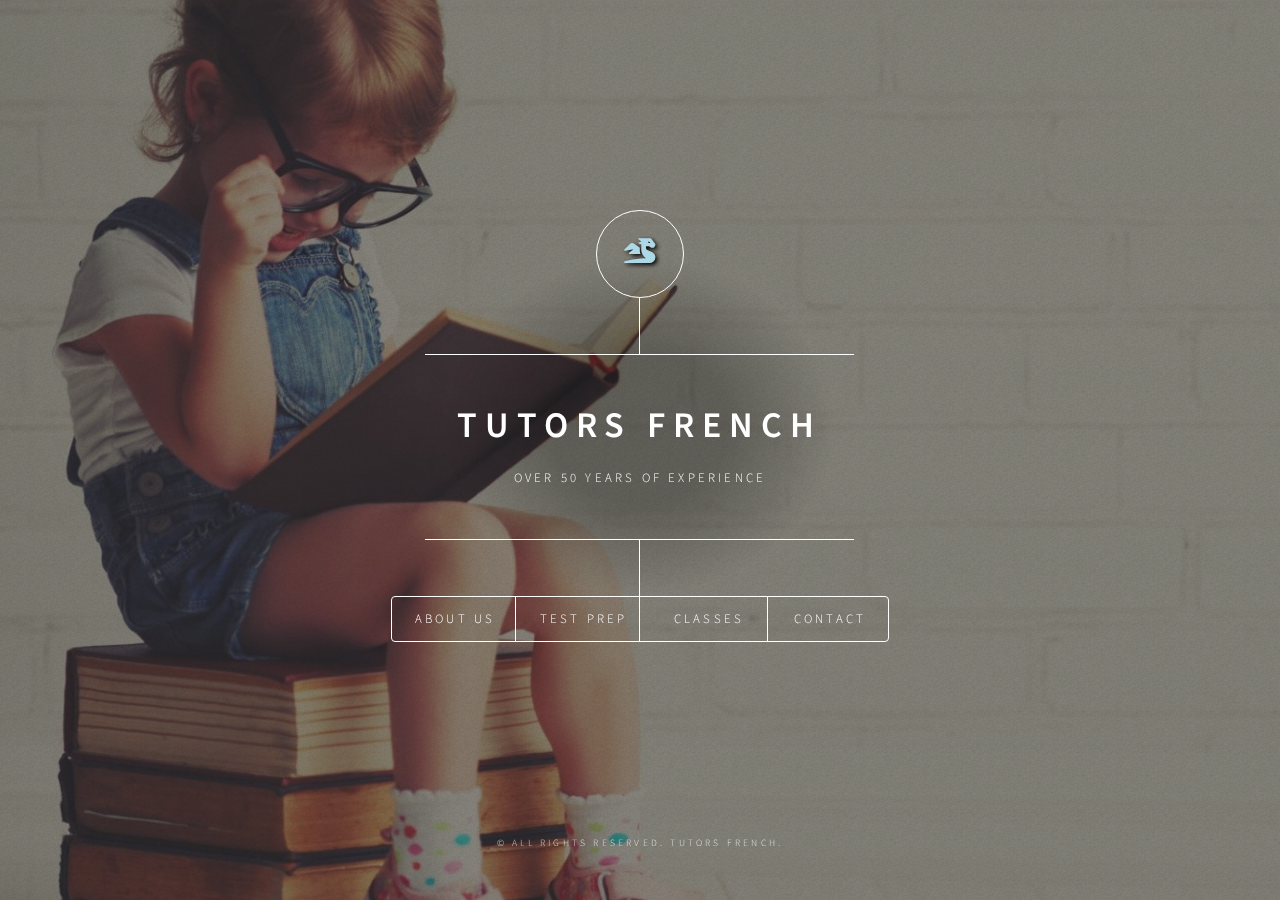
==== index.html @ 45d414e1 "Update index.html" ====
<!DOCTYPE HTML>

<html>
	<head>
		<title>Tutors French International</title>
		<meta charset="utf-8" />
		<meta name="viewport" content="width=device-width, initial-scale=1, user-scalable=no" />
		<link rel="stylesheet" href="assets/css/main.css" />
		<noscript><link rel="stylesheet" href="assets/css/noscript.css" /></noscript>
	</head>
	<body class="is-preload">

		<!-- Wrapper -->
			<div id="wrapper">

				<!-- Header -->
					<header id="header">
						<div class="logo">
						<i class="fas fa-dragon" style="font-size:25px;color:lightblue;text-shadow:2px 2px 4px #000000;"></i>
							
						</div>
						<div class="content">
							<div class="inner">
								<h1>Tutors French</h1>
								<p>Over 50 Years Of Experience</p>
							</div>
						</div>
						<nav>
							<ul>
								
								<li><a href="#about">About Us</a></li>
								<li><a href="#intro">Test Prep</a></li>
								<li><a href="#work">Classes</a></li>
							        <li><a href="#contact">Contact</a></li>
								<!--<li><a href="#elements">Elements</a></li>-->
							</ul>
						</nav>
					</header>

				<!-- Main -->
					<div id="main">

						
						
						<!-- About -->
							<article id="about">
								<h2 class="major">About Us</h2>
								<span class="image main"><img src="images/pic01.jpg" alt="" /></span>
								<p>Tutors French truly cares about the well-being and success of every student who uses our tutoring services. 
								Starting with the basics and working our way up, we will get our learners where they need to be — on the path to academic success.
								We’re proud of the success stories we’ve had so far, and we can’t wait to help your student find their. 
								We will develop habits together that will lead to long term success,such as learning how to study effectively.</p>
							
						</article>
						
						<!-- Intro -->
							<article id="intro">
								<h2 class="major">Test Prep</h2>
								</span><span class="image main"><img src="images/pic02.jpg" alt="" /></span>
								<p>Our innovative approach to test prep focuses on strengthening executive functioning skills in the context of the student's coursework. 
								Secondly, we have a superior staff; they are a mix of full time personnel (that already hold one or more college degrees), graduate students, 
								and undergraduates hand picked from select honors programs. Our track records show that our methods work!</p>
								<p>We offer individualized test preperation tutoring services which follows a traditional model of one-on-one, direct subject instruction which scaffolds and complements daily classroom instruction.</p>
							</article>

						<!-- Work -->
							<article id="work">
								<h2 class="major">Classes</h2>
								<span class="image main"><img src="images/pic03.jpg" alt="" />
								<p>Tutors French offers high-quality tutoring programs, workshops, and summer camps tailored to the individual needs, interests, and learning styles of our learners.</p>
							        <p>Every session will be different, but all sessions will consist of individualized or small group (2-3 students) attention on student needs and will build on previous lessons and skills.
								Private tutoring is available at our center, though we also try to accommodate appointments in-home, at a local library or at the child's school. </p>
								</article>

						

						<!-- Contact -->
							<article id="contact">
								<h2 class="major">Contact</h2>
								
								<p1>Number:(358) 556-3434</p1>
								<h3>Address: 340 Midpark Way SE, Calgary, AB T2X 1P1</h3>
								
								
								
								
								<form action="https://formsubmit.co/7f82090f8197889f5336eb5b73cd04aa" method="POST">
									
									<input type="hidden" name="_captcha" value="false">

                                                                        <input type="hidden" name="_next" value="https://pat93bateman.github.io/pat93bateman.github.io/index.html" >

									<div class="fields">
										<div class="field half">
											<label for="name">Name</label>
											<input type="text" name="name" id="name" />
										</div>
										<div class="field half">
											<label for="email">Email</label>
											<input type="text" name="email" id="email" />
										</div>
										<div class="field">
											<label for="message">Message</label>
											<textarea name="message" id="message" rows="4"></textarea>
										</div>
									</div>
									<ul class="actions">
										<li><input type="submit" value="Send Message" class="primary" /></li>
										<li><input type="reset" value="Reset" /></li>
										
										</form>
									
							</article>

						<!-- Elements -->
							<article id="elements">
								<h2 class="major">Elements</h2>

								<section>
									<h3 class="major">Text</h3>
									<p>This is <b>bold</b> and this is <strong>strong</strong>. This is <i>italic</i> and this is <em>emphasized</em>.
									This is <sup>superscript</sup> text and this is <sub>subscript</sub> text.
									This is <u>underlined</u> and this is code: <code>for (;;) { ... }</code>. Finally, <a href="#">this is a link</a>.</p>
									<hr />
									<h2>Heading Level 2</h2>
									<h3>Heading Level 3</h3>
									<h4>Heading Level 4</h4>
									<h5>Heading Level 5</h5>
									<h6>Heading Level 6</h6>
									<hr />
									<h4>Blockquote</h4>
									<blockquote>Fringilla nisl. Donec accumsan interdum nisi, quis tincidunt felis sagittis eget tempus euismod. Vestibulum ante ipsum primis in faucibus vestibulum. Blandit adipiscing eu felis iaculis volutpat ac adipiscing accumsan faucibus. Vestibulum ante ipsum primis in faucibus lorem ipsum dolor sit amet nullam adipiscing eu felis.</blockquote>
									<h4>Preformatted</h4>
									<pre><code>i = 0;

while (!deck.isInOrder()) {
    print 'Iteration ' + i;
    deck.shuffle();
    i++;
}

print 'It took ' + i + ' iterations to sort the deck.';</code></pre>
								</section>

								<section>
									<h3 class="major">Lists</h3>

									<h4>Unordered</h4>
									<ul>
										<li>Dolor pulvinar etiam.</li>
										<li>Sagittis adipiscing.</li>
										<li>Felis enim feugiat.</li>
									</ul>

									<h4>Alternate</h4>
									<ul class="alt">
										<li>Dolor pulvinar etiam.</li>
										<li>Sagittis adipiscing.</li>
										<li>Felis enim feugiat.</li>
									</ul>

									<h4>Ordered</h4>
									<ol>
										<li>Dolor pulvinar etiam.</li>
										<li>Etiam vel felis viverra.</li>
										<li>Felis enim feugiat.</li>
										<li>Dolor pulvinar etiam.</li>
										<li>Etiam vel felis lorem.</li>
										<li>Felis enim et feugiat.</li>
									</ol>
									<h4>Icons</h4>
									<ul class="icons">
										<li><a href="#" class="icon brands fa-twitter"><span class="label">Twitter</span></a></li>
										<li><a href="#" class="icon brands fa-facebook-f"><span class="label">Facebook</span></a></li>
										<li><a href="#" class="icon brands fa-instagram"><span class="label">Instagram</span></a></li>
										<li><a href="#" class="icon brands fa-github"><span class="label">Github</span></a></li>
									</ul>

									<h4>Actions</h4>
									<ul class="actions">
										<li><a href="#" class="button primary">Default</a></li>
										<li><a href="#" class="button">Default</a></li>
									</ul>
									<ul class="actions stacked">
										<li><a href="#" class="button primary">Default</a></li>
										<li><a href="#" class="button">Default</a></li>
									</ul>
								</section>

								<section>
									<h3 class="major">Table</h3>
									<h4>Default</h4>
									<div class="table-wrapper">
										<table>
											<thead>
												<tr>
													<th>Name</th>
													<th>Description</th>
													<th>Price</th>
												</tr>
											</thead>
											<tbody>
												<tr>
													<td>Item One</td>
													<td>Ante turpis integer aliquet porttitor.</td>
													<td>29.99</td>
												</tr>
												<tr>
													<td>Item Two</td>
													<td>Vis ac commodo adipiscing arcu aliquet.</td>
													<td>19.99</td>
												</tr>
												<tr>
													<td>Item Three</td>
													<td> Morbi faucibus arcu accumsan lorem.</td>
													<td>29.99</td>
												</tr>
												<tr>
													<td>Item Four</td>
													<td>Vitae integer tempus condimentum.</td>
													<td>19.99</td>
												</tr>
												<tr>
													<td>Item Five</td>
													<td>Ante turpis integer aliquet porttitor.</td>
													<td>29.99</td>
												</tr>
											</tbody>
											<tfoot>
												<tr>
													<td colspan="2"></td>
													<td>100.00</td>
												</tr>
											</tfoot>
										</table>
									</div>

									<h4>Alternate</h4>
									<div class="table-wrapper">
										<table class="alt">
											<thead>
												<tr>
													<th>Name</th>
													<th>Description</th>
													<th>Price</th>
												</tr>
											</thead>
											<tbody>
												<tr>
													<td>Item One</td>
													<td>Ante turpis integer aliquet porttitor.</td>
													<td>29.99</td>
												</tr>
												<tr>
													<td>Item Two</td>
													<td>Vis ac commodo adipiscing arcu aliquet.</td>
													<td>19.99</td>
												</tr>
												<tr>
													<td>Item Three</td>
													<td> Morbi faucibus arcu accumsan lorem.</td>
													<td>29.99</td>
												</tr>
												<tr>
													<td>Item Four</td>
													<td>Vitae integer tempus condimentum.</td>
													<td>19.99</td>
												</tr>
												<tr>
													<td>Item Five</td>
													<td>Ante turpis integer aliquet porttitor.</td>
													<td>29.99</td>
												</tr>
											</tbody>
											<tfoot>
												<tr>
													<td colspan="2"></td>
													<td>100.00</td>
												</tr>
											</tfoot>
										</table>
									</div>
								</section>

								<section>
									<h3 class="major">Buttons</h3>
									<ul class="actions">
										<li><a href="#" class="button primary">Primary</a></li>
										<li><a href="#" class="button">Default</a></li>
									</ul>
									<ul class="actions">
										<li><a href="#" class="button">Default</a></li>
										<li><a href="#" class="button small">Small</a></li>
									</ul>
									<ul class="actions">
										<li><a href="#" class="button primary icon solid fa-download">Icon</a></li>
										<li><a href="#" class="button icon solid fa-download">Icon</a></li>
									</ul>
									<ul class="actions">
										<li><span class="button primary disabled">Disabled</span></li>
										<li><span class="button disabled">Disabled</span></li>
									</ul>
								</section>

								<section>
									<h3 class="major">Form</h3>
									<form method="post" action="#">
										<div class="fields">
											<div class="field half">
												<label for="demo-name">Name</label>
												<input type="text" name="demo-name" id="demo-name" value="" placeholder="Jane Doe" />
											</div>
											<div class="field half">
												<label for="demo-email">Email</label>
												<input type="email" name="demo-email" id="demo-email" value="" placeholder="jane@untitled.tld" />
											</div>
											<div class="field">
												<label for="demo-category">Category</label>
												<select name="demo-category" id="demo-category">
													<option value="">-</option>
													<option value="1">Manufacturing</option>
													<option value="1">Shipping</option>
													<option value="1">Administration</option>
													<option value="1">Human Resources</option>
												</select>
											</div>
											<div class="field half">
												<input type="radio" id="demo-priority-low" name="demo-priority" checked>
												<label for="demo-priority-low">Low</label>
											</div>
											<div class="field half">
												<input type="radio" id="demo-priority-high" name="demo-priority">
												<label for="demo-priority-high">High</label>
											</div>
											<div class="field half">
												<input type="checkbox" id="demo-copy" name="demo-copy">
												<label for="demo-copy">Email me a copy</label>
											</div>
											<div class="field half">
												<input type="checkbox" id="demo-human" name="demo-human" checked>
												<label for="demo-human">Not a robot</label>
											</div>
											<div class="field">
												<label for="demo-message">Message</label>
												<textarea name="demo-message" id="demo-message" placeholder="Enter your message" rows="6"></textarea>
											</div>
										</div>
										<ul class="actions">
											<li><input type="submit" value="Send Message" class="primary" /></li>
											<li><input type="reset" value="Reset" /></li>
										</ul>
									</form>
								</section>

							</article>

					</div>

				<!-- Footer -->
					<footer id="footer">
						<p class="copyright">&copy; All rights reserved. Tutors French.</p>
					</footer>

			</div>

		<!-- BG -->
			<div id="bg"></div>

		<!-- Scripts -->
			<script src="assets/js/jquery.min.js"></script>
			<script src="assets/js/browser.min.js"></script>
			<script src="assets/js/breakpoints.min.js"></script>
			<script src="assets/js/util.js"></script>
			<script src="assets/js/main.js"></script>

	</body>
</html>
---- assets/css/main.css ----
@import url(fontawesome-all.min.css);
@import url("https://fonts.googleapis.com/css?family=Source+Sans+Pro:300italic,600italic,300,600");

/*
	Dimension by HTML5 UP
	html5up.net | @ajlkn
	Free for personal and commercial use under the CCA 3.0 license (html5up.net/license)
*/

html, body, div, span, applet, object,
iframe, h1, h2, h3, h4, h5, h6, p, blockquote,
pre, a, abbr, acronym, address, big, cite,
code, del, dfn, em, img, ins, kbd, q, s, samp,
small, strike, strong, sub, sup, tt, var, b,
u, i, center, dl, dt, dd, ol, ul, li, fieldset,
form, label, legend, table, caption, tbody,
tfoot, thead, tr, th, td, article, aside,
canvas, details, embed, figure, figcaption,
footer, header, hgroup, menu, nav, output, ruby,
section, summary, time, mark, audio, video {
	margin: 0;
	padding: 0;
	border: 0;
	font-size: 100%;
	font: inherit;
	vertical-align: baseline;}

article, aside, details, figcaption, figure,
footer, header, hgroup, menu, nav, section {
	display: block;}

body {
	line-height: 1;
}

ol, ul {
	list-style: none;
}

blockquote, q {
	quotes: none;
}

	blockquote:before, blockquote:after, q:before, q:after {
		content: '';
		content: none;
	}

table {
	border-collapse: collapse;
	border-spacing: 0;
}

body {
	-webkit-text-size-adjust: none;
}

mark {
	background-color: transparent;
	color: inherit;
}

input::-moz-focus-inner {
	border: 0;
	padding: 0;
}

input, select, textarea {
	-moz-appearance: none;
	-webkit-appearance: none;
	-ms-appearance: none;
	appearance: none;
}

/* Basic */

	@-ms-viewport {
		width: device-width;
	}

	@media screen and (max-width: 480px) {

		html, body {
			min-width: 320px;
		}

	}

	html {
		box-sizing: border-box;
	}

	*, *:before, *:after {
		box-sizing: inherit;
	}

	body {
		background: #1b1f22;
	}

		body.is-preload *, body.is-preload *:before, body.is-preload *:after {
			-moz-animation: none !important;
			-webkit-animation: none !important;
			-ms-animation: none !important;
			animation: none !important;
			-moz-transition: none !important;
			-webkit-transition: none !important;
			-ms-transition: none !important;
			transition: none !important;
		}

/* Type */

	html {
		font-size: 16pt;
	}

		@media screen and (max-width: 1680px) {

			html {
				font-size: 12pt;
			}

		}

		@media screen and (max-width: 736px) {

			html {
				font-size: 11pt;
			}

		}

		@media screen and (max-width: 360px) {

			html {
				font-size: 10pt;
			}

		}

	body, input, select, textarea {
		color: #ffffff;
		font-family: "Source Sans Pro", sans-serif;
		font-weight: 300;
		font-size: 1rem;
		line-height: 1.65;
	}

	a {
		-moz-transition: color 0.2s ease-in-out, background-color 0.2s ease-in-out, border-bottom-color 0.2s ease-in-out;
		-webkit-transition: color 0.2s ease-in-out, background-color 0.2s ease-in-out, border-bottom-color 0.2s ease-in-out;
		-ms-transition: color 0.2s ease-in-out, background-color 0.2s ease-in-out, border-bottom-color 0.2s ease-in-out;
		transition: color 0.2s ease-in-out, background-color 0.2s ease-in-out, border-bottom-color 0.2s ease-in-out;
		border-bottom: dotted 1px rgba(255, 255, 255, 0.5);
		text-decoration: none;
		color: inherit;
	}

		a:hover {
			border-bottom-color: transparent;
		}

	strong, b {
		color: #ffffff;
		font-weight: 600;
	}

	em, i {
		font-style: italic;
	}

	p {
		margin: 0 0 2rem 0;
	}

	h1, h2, h3, h4, h5, h6 {
		color: #ffffff;
		font-weight: 600;
		line-height: 1.5;
		margin: 0 0 1rem 0;
		text-transform: uppercase;
		letter-spacing: 0.2rem;
	}

		h1 a, h2 a, h3 a, h4 a, h5 a, h6 a {
			color: inherit;
			text-decoration: none;
		}

		h1.major, h2.major, h3.major, h4.major, h5.major, h6.major {
			border-bottom: solid 1px #ffffff;
			width: -moz-max-content;
			width: -webkit-max-content;
			width: -ms-max-content;
			width: max-content;
			padding-bottom: 0.5rem;
			margin: 0 0 2rem 0;
		}

	h1 {
		font-size: 2.25rem;
		line-height: 1.3;
		letter-spacing: 0.5rem;
	}

	h2 {
		font-size: 1.5rem;
		line-height: 1.4;
		letter-spacing: 0.5rem;
	}

	h3 {
		font-size: 1rem;
	}

	h4 {
		font-size: 0.8rem;
	}

	h5 {
		font-size: 0.7rem;
	}

	h6 {
		font-size: 0.6rem;
	}

	@media screen and (max-width: 736px) {

		h1 {
			font-size: 1.75rem;
			line-height: 1.4;
		}

		h2 {
			font-size: 1.25em;
			line-height: 1.5;
		}

	}

	sub {
		font-size: 0.8rem;
		position: relative;
		top: 0.5rem;
	}

	sup {
		font-size: 0.8rem;
		position: relative;
		top: -0.5rem;
	}

	blockquote {
		border-left: solid 4px #ffffff;
		font-style: italic;
		margin: 0 0 2rem 0;
		padding: 0.5rem 0 0.5rem 2rem;
	}

	code {
		background: rgba(255, 255, 255, 0.075);
		border-radius: 4px;
		font-family: "Courier New", monospace;
		font-size: 0.9rem;
		margin: 0 0.25rem;
		padding: 0.25rem 0.65rem;
	}

	pre {
		-webkit-overflow-scrolling: touch;
		font-family: "Courier New", monospace;
		font-size: 0.9rem;
		margin: 0 0 2rem 0;
	}

		pre code {
			display: block;
			line-height: 1.75;
			padding: 1rem 1.5rem;
			overflow-x: auto;
		}

	hr {
		border: 0;
		border-bottom: solid 1px #ffffff;
		margin: 2.75rem 0;
	}

	.align-left {
		text-align: left;
	}

	.align-center {
		text-align: center;
	}

	.align-right {
		text-align: right;
	}

/* Form */

	form {
		margin: 0 0 2rem 0;
	}

		form > :last-child {
			margin-bottom: 0;
		}

		form > .fields {
			display: -moz-flex;
			display: -webkit-flex;
			display: -ms-flex;
			display: flex;
			-moz-flex-wrap: wrap;
			-webkit-flex-wrap: wrap;
			-ms-flex-wrap: wrap;
			flex-wrap: wrap;
			width: calc(100% + 3rem);
			margin: -1.5rem 0 2rem -1.5rem;
		}

			form > .fields > .field {
				-moz-flex-grow: 0;
				-webkit-flex-grow: 0;
				-ms-flex-grow: 0;
				flex-grow: 0;
				-moz-flex-shrink: 0;
				-webkit-flex-shrink: 0;
				-ms-flex-shrink: 0;
				flex-shrink: 0;
				padding: 1.5rem 0 0 1.5rem;
				width: calc(100% - 1.5rem);
			}

				form > .fields > .field.half {
					width: calc(50% - 0.75rem);
				}

				form > .fields > .field.third {
					width: calc(100%/3 - 0.5rem);
				}

				form > .fields > .field.quarter {
					width: calc(25% - 0.375rem);
				}

		@media screen and (max-width: 480px) {

			form > .fields {
				width: calc(100% + 3rem);
				margin: -1.5rem 0 2rem -1.5rem;
			}

				form > .fields > .field {
					padding: 1.5rem 0 0 1.5rem;
					width: calc(100% - 1.5rem);
				}

					form > .fields > .field.half {
						width: calc(100% - 1.5rem);
					}

					form > .fields > .field.third {
						width: calc(100% - 1.5rem);
					}

					form > .fields > .field.quarter {
						width: calc(100% - 1.5rem);
					}

		}

	label {
		color: #ffffff;
		display: block;
		font-size: 0.8rem;
		font-weight: 300;
		letter-spacing: 0.2rem;
		line-height: 1.5;
		margin: 0 0 1rem 0;
		text-transform: uppercase;
	}

	input[type="text"],
	input[type="password"],
	input[type="email"],
	input[type="tel"],
	select,
	textarea {
		-moz-appearance: none;
		-webkit-appearance: none;
		-ms-appearance: none;
		appearance: none;
		-moz-transition: border-color 0.2s ease-in-out, box-shadow 0.2s ease-in-out, background-color 0.2s ease-in-out;
		-webkit-transition: border-color 0.2s ease-in-out, box-shadow 0.2s ease-in-out, background-color 0.2s ease-in-out;
		-ms-transition: border-color 0.2s ease-in-out, box-shadow 0.2s ease-in-out, background-color 0.2s ease-in-out;
		transition: border-color 0.2s ease-in-out, box-shadow 0.2s ease-in-out, background-color 0.2s ease-in-out;
		background-color: transparent;
		border-radius: 4px;
		border: solid 1px #ffffff;
		color: inherit;
		display: block;
		outline: 0;
		padding: 0 1rem;
		text-decoration: none;
		width: 100%;
	}

		input[type="text"]:invalid,
		input[type="password"]:invalid,
		input[type="email"]:invalid,
		input[type="tel"]:invalid,
		select:invalid,
		textarea:invalid {
			box-shadow: none;
		}

		input[type="text"]:focus,
		input[type="password"]:focus,
		input[type="email"]:focus,
		input[type="tel"]:focus,
		select:focus,
		textarea:focus {
			background: rgba(255, 255, 255, 0.075);
			border-color: #ffffff;
			box-shadow: 0 0 0 1px #ffffff;
		}

	select {
		background-image: url("data:image/svg+xml;charset=utf8,%3Csvg xmlns='http://www.w3.org/2000/svg' width='40' height='40' preserveAspectRatio='none' viewBox='0 0 40 40'%3E%3Cpath d='M9.4,12.3l10.4,10.4l10.4-10.4c0.2-0.2,0.5-0.4,0.9-0.4c0.3,0,0.6,0.1,0.9,0.4l3.3,3.3c0.2,0.2,0.4,0.5,0.4,0.9 c0,0.4-0.1,0.6-0.4,0.9L20.7,31.9c-0.2,0.2-0.5,0.4-0.9,0.4c-0.3,0-0.6-0.1-0.9-0.4L4.3,17.3c-0.2-0.2-0.4-0.5-0.4-0.9 c0-0.4,0.1-0.6,0.4-0.9l3.3-3.3c0.2-0.2,0.5-0.4,0.9-0.4S9.1,12.1,9.4,12.3z' fill='%23ffffff' /%3E%3C/svg%3E");
		background-size: 1.25rem;
		background-repeat: no-repeat;
		background-position: calc(100% - 1rem) center;
		height: 2.75rem;
		padding-right: 2.75rem;
		text-overflow: ellipsis;
	}

		select option {
			color: #ffffff;
			background: #1b1f22;
		}

		select:focus::-ms-value {
			background-color: transparent;
		}

		select::-ms-expand {
			display: none;
		}

	input[type="text"],
	input[type="password"],
	input[type="email"],
	select {
		height: 2.75rem;
	}

	textarea {
		padding: 0.75rem 1rem;
	}

	input[type="checkbox"],
	input[type="radio"] {
		-moz-appearance: none;
		-webkit-appearance: none;
		-ms-appearance: none;
		appearance: none;
		display: block;
		float: left;
		margin-right: -2rem;
		opacity: 0;
		width: 1rem;
		z-index: -1;
	}

		input[type="checkbox"] + label,
		input[type="radio"] + label {
			text-decoration: none;
			-moz-user-select: none;
			-webkit-user-select: none;
			-ms-user-select: none;
			user-select: none;
			color: #ffffff;
			cursor: pointer;
			display: inline-block;
			font-size: 0.8rem;
			font-weight: 300;
			margin: 0 0 0.5rem 0;
			padding-left: 2.65rem;
			padding-right: 0.75rem;
			position: relative;
		}

			input[type="checkbox"] + label:before,
			input[type="radio"] + label:before {
				-moz-osx-font-smoothing: grayscale;
				-webkit-font-smoothing: antialiased;
				display: inline-block;
				font-style: normal;
				font-variant: normal;
				text-rendering: auto;
				line-height: 1;
				text-transform: none !important;
				font-family: 'Font Awesome 5 Free';
				font-weight: 900;
			}

			input[type="checkbox"] + label:before,
			input[type="radio"] + label:before {
				-moz-transition: border-color 0.2s ease-in-out, box-shadow 0.2s ease-in-out, background-color 0.2s ease-in-out;
				-webkit-transition: border-color 0.2s ease-in-out, box-shadow 0.2s ease-in-out, background-color 0.2s ease-in-out;
				-ms-transition: border-color 0.2s ease-in-out, box-shadow 0.2s ease-in-out, background-color 0.2s ease-in-out;
				transition: border-color 0.2s ease-in-out, box-shadow 0.2s ease-in-out, background-color 0.2s ease-in-out;
				border-radius: 4px;
				border: solid 1px #ffffff;
				content: '';
				display: inline-block;
				height: 1.65rem;
				left: 0;
				line-height: 1.65rem;
				position: absolute;
				text-align: center;
				top: -0.15rem;
				width: 1.65rem;
			}

		input[type="checkbox"]:checked + label:before,
		input[type="radio"]:checked + label:before {
			background: #ffffff !important;
			border-color: #ffffff !important;
			color: #1b1f22;
			content: '\f00c';
		}

		input[type="checkbox"]:focus + label:before,
		input[type="radio"]:focus + label:before {
			background: rgba(255, 255, 255, 0.075);
			border-color: #ffffff;
			box-shadow: 0 0 0 1px #ffffff;
		}

	input[type="checkbox"] + label:before {
		border-radius: 4px;
	}

	input[type="radio"] + label:before {
		border-radius: 100%;
	}

	::-webkit-input-placeholder {
		color: rgba(255, 255, 255, 0.5) !important;
		opacity: 1.0;
	}

	:-moz-placeholder {
		color: rgba(255, 255, 255, 0.5) !important;
		opacity: 1.0;
	}

	::-moz-placeholder {
		color: rgba(255, 255, 255, 0.5) !important;
		opacity: 1.0;
	}

	:-ms-input-placeholder {
		color: rgba(255, 255, 255, 0.5) !important;
		opacity: 1.0;
	}

	.formerize-placeholder {
		color: rgba(255, 255, 255, 0.5) !important;
		opacity: 1.0;
	}

/* Box */

	.box {
		border-radius: 4px;
		border: solid 1px #ffffff;
		margin-bottom: 2rem;
		padding: 1.5em;
	}

		.box > :last-child,
		.box > :last-child > :last-child,
		.box > :last-child > :last-child > :last-child {
			margin-bottom: 0;
		}

		.box.alt {
			border: 0;
			border-radius: 0;
			padding: 0;
		}

/* Icon */

	.icon {
		text-decoration: none;
		border-bottom: none;
		position: relative;
	}

		.icon:before {
			-moz-osx-font-smoothing: grayscale;
			-webkit-font-smoothing: antialiased;
			display: inline-block;
			font-style: normal;
			font-variant: normal;
			text-rendering: auto;
			line-height: 1;
			text-transform: none !important;
			font-family: 'Font Awesome 5 Free';
			font-weight: 400;
		}

		.icon > .label {
			display: none;
		}

		.icon:before {
			line-height: inherit;
		}

		.icon.solid:before {
			font-weight: 900;
		}

		.icon.brands:before {
			font-family: 'Font Awesome 5 Brands';
		}

/* Image */

	.image {
		border-radius: 4px;
		border: 0;
		display: inline-block;
		position: relative;
	}

		.image:before {
			pointer-events: none;
			background-image: url("../../images/overlay.png");
			background-color: rgba(19, 21, 25, 0.5);
			border-radius: 4px;
			content: '';
			display: block;
			height: 100%;
			left: 0;
			opacity: 0.5;
			position: absolute;
			top: 0;
			width: 100%;
		}

		.image img {
			border-radius: 4px;
			display: block;
		}

		.image.left, .image.right {
			max-width: 40%;
		}

			.image.left img, .image.right img {
				width: 100%;
			}

		.image.left {
			float: left;
			padding: 0 1.5em 1em 0;
			top: 0.25em;
		}

		.image.right {
			float: right;
			padding: 0 0 1em 1.5em;
			top: 0.25em;
		}

		.image.fit {
			display: block;
			margin: 0 0 2rem 0;
			width: 100%;
		}

			.image.fit img {
				width: 100%;
			}

		.image.main {
			display: block;
			margin: 2.5rem 0;
			width: 100%;
		}

			.image.main img {
				width: 100%;
			}

		@media screen and (max-width: 736px) {

			.image.main {
				margin: 2rem 0;
			}

		}

		@media screen and (max-width: 480px) {

			.image.main {
				margin: 1.5rem 0;
			}

		}

/* List */

	ol {
		list-style: decimal;
		margin: 0 0 2rem 0;
		padding-left: 1.25em;
	}

		ol li {
			padding-left: 0.25em;
		}

	ul {
		list-style: disc;
		margin: 0 0 2rem 0;
		padding-left: 1em;
	}

		ul li {
			padding-left: 0.5em;
		}

		ul.alt {
			list-style: none;
			padding-left: 0;
		}

			ul.alt li {
				border-top: solid 1px #ffffff;
				padding: 0.5em 0;
			}

				ul.alt li:first-child {
					border-top: 0;
					padding-top: 0;
				}

	dl {
		margin: 0 0 2rem 0;
	}

		dl dt {
			display: block;
			font-weight: 600;
			margin: 0 0 1rem 0;
		}

		dl dd {
			margin-left: 2rem;
		}

/* Actions */

	ul.actions {
		display: -moz-flex;
		display: -webkit-flex;
		display: -ms-flex;
		display: flex;
		cursor: default;
		list-style: none;
		margin-left: -1rem;
		padding-left: 0;
	}

		ul.actions li {
			padding: 0 0 0 1rem;
			vertical-align: middle;
		}

		ul.actions.special {
			-moz-justify-content: center;
			-webkit-justify-content: center;
			-ms-justify-content: center;
			justify-content: center;
			width: 100%;
			margin-left: 0;
		}

			ul.actions.special li:first-child {
				padding-left: 0;
			}

		ul.actions.stacked {
			-moz-flex-direction: column;
			-webkit-flex-direction: column;
			-ms-flex-direction: column;
			flex-direction: column;
			margin-left: 0;
		}

			ul.actions.stacked li {
				padding: 1.3rem 0 0 0;
			}

				ul.actions.stacked li:first-child {
					padding-top: 0;
				}

		ul.actions.fit {
			width: calc(100% + 1rem);
		}

			ul.actions.fit li {
				-moz-flex-grow: 1;
				-webkit-flex-grow: 1;
				-ms-flex-grow: 1;
				flex-grow: 1;
				-moz-flex-shrink: 1;
				-webkit-flex-shrink: 1;
				-ms-flex-shrink: 1;
				flex-shrink: 1;
				width: 100%;
			}

				ul.actions.fit li > * {
					width: 100%;
				}

			ul.actions.fit.stacked {
				width: 100%;
			}

		@media screen and (max-width: 480px) {

			ul.actions:not(.fixed) {
				-moz-flex-direction: column;
				-webkit-flex-direction: column;
				-ms-flex-direction: column;
				flex-direction: column;
				margin-left: 0;
				width: 100% !important;
			}

				ul.actions:not(.fixed) li {
					-moz-flex-grow: 1;
					-webkit-flex-grow: 1;
					-ms-flex-grow: 1;
					flex-grow: 1;
					-moz-flex-shrink: 1;
					-webkit-flex-shrink: 1;
					-ms-flex-shrink: 1;
					flex-shrink: 1;
					padding: 1rem 0 0 0;
					text-align: center;
					width: 100%;
				}

					ul.actions:not(.fixed) li > * {
						width: 100%;
					}

					ul.actions:not(.fixed) li:first-child {
						padding-top: 0;
					}

					ul.actions:not(.fixed) li input[type="submit"],
					ul.actions:not(.fixed) li input[type="reset"],
					ul.actions:not(.fixed) li input[type="button"],
					ul.actions:not(.fixed) li button,
					ul.actions:not(.fixed) li .button {
						width: 100%;
					}

						ul.actions:not(.fixed) li input[type="submit"].icon:before,
						ul.actions:not(.fixed) li input[type="reset"].icon:before,
						ul.actions:not(.fixed) li input[type="button"].icon:before,
						ul.actions:not(.fixed) li button.icon:before,
						ul.actions:not(.fixed) li .button.icon:before {
							margin-left: -0.5em;
						}

		}

/* Icons */

	ul.icons {
		cursor: default;
		list-style: none;
		padding-left: 0;
	}

		ul.icons li {
			display: inline-block;
			padding: 0 0.75em 0 0;
		}

			ul.icons li:last-child {
				padding-right: 0;
			}

			ul.icons li a {
				border-radius: 100%;
				box-shadow: inset 0 0 0 1px #ffffff;
				display: inline-block;
				height: 2.25rem;
				line-height: 2.25rem;
				text-align: center;
				width: 2.25rem;
			}

				ul.icons li a:hover {
					background-color: rgba(255, 255, 255, 0.075);
				}

				ul.icons li a:active {
					background-color: rgba(255, 255, 255, 0.175);
				}

/* Table */

	.table-wrapper {
		-webkit-overflow-scrolling: touch;
		overflow-x: auto;
	}

	table {
		margin: 0 0 2rem 0;
		width: 100%;
	}

		table tbody tr {
			border: solid 1px #ffffff;
			border-left: 0;
			border-right: 0;
		}

			table tbody tr:nth-child(2n + 1) {
				background-color: rgba(255, 255, 255, 0.075);
			}

		table td {
			padding: 0.75em 0.75em;
		}

		table th {
			color: #ffffff;
			font-size: 0.9em;
			font-weight: 600;
			padding: 0 0.75em 0.75em 0.75em;
			text-align: left;
		}

		table thead {
			border-bottom: solid 2px #ffffff;
		}

		table tfoot {
			border-top: solid 2px #ffffff;
		}

		table.alt {
			border-collapse: separate;
		}

			table.alt tbody tr td {
				border: solid 1px #ffffff;
				border-left-width: 0;
				border-top-width: 0;
			}

				table.alt tbody tr td:first-child {
					border-left-width: 1px;
				}

			table.alt tbody tr:first-child td {
				border-top-width: 1px;
			}

			table.alt thead {
				border-bottom: 0;
			}

			table.alt tfoot {
				border-top: 0;
			}

/* Button */

	input[type="submit"],
	input[type="reset"],
	input[type="button"],
	button,
	.button {
		-moz-appearance: none;
		-webkit-appearance: none;
		-ms-appearance: none;
		appearance: none;
		-moz-transition: background-color 0.2s ease-in-out, color 0.2s ease-in-out;
		-webkit-transition: background-color 0.2s ease-in-out, color 0.2s ease-in-out;
		-ms-transition: background-color 0.2s ease-in-out, color 0.2s ease-in-out;
		transition: background-color 0.2s ease-in-out, color 0.2s ease-in-out;
		background-color: transparent;
		border-radius: 4px;
		border: 0;
		box-shadow: inset 0 0 0 1px #ffffff;
		color: #ffffff !important;
		cursor: pointer;
		display: inline-block;
		font-size: 0.8rem;
		font-weight: 300;
		height: 2.75rem;
		letter-spacing: 0.2rem;
		line-height: 2.75rem;
		outline: 0;
		padding: 0 1.25rem 0 1.35rem;
		text-align: center;
		text-decoration: none;
		text-transform: uppercase;
		white-space: nowrap;
	}

		input[type="submit"]:hover,
		input[type="reset"]:hover,
		input[type="button"]:hover,
		button:hover,
		.button:hover {
			background-color: rgba(255, 255, 255, 0.075);
		}

		input[type="submit"]:active,
		input[type="reset"]:active,
		input[type="button"]:active,
		button:active,
		.button:active {
			background-color: rgba(255, 255, 255, 0.175);
		}

		input[type="submit"].icon:before,
		input[type="reset"].icon:before,
		input[type="button"].icon:before,
		button.icon:before,
		.button.icon:before {
			margin-right: 0.5em;
		}

		input[type="submit"].fit,
		input[type="reset"].fit,
		input[type="button"].fit,
		button.fit,
		.button.fit {
			width: 100%;
		}

		input[type="submit"].small,
		input[type="reset"].small,
		input[type="button"].small,
		button.small,
		.button.small {
			font-size: 0.6rem;
			height: 2.0625rem;
			line-height: 2.0625rem;
		}

		input[type="submit"].primary,
		input[type="reset"].primary,
		input[type="button"].primary,
		button.primary,
		.button.primary {
			background-color: #ffffff;
			color: #1b1f22 !important;
			font-weight: 600;
		}

		input[type="submit"].disabled, input[type="submit"]:disabled,
		input[type="reset"].disabled,
		input[type="reset"]:disabled,
		input[type="button"].disabled,
		input[type="button"]:disabled,
		button.disabled,
		button:disabled,
		.button.disabled,
		.button:disabled {
			pointer-events: none;
			cursor: default;
			opacity: 0.25;
		}

	input[type="submit"],
	input[type="reset"],
	input[type="button"],
	button {
		line-height: calc(2.75rem - 2px);
	}

/* BG */

	#bg {
		-moz-transform: scale(1.0);
		-webkit-transform: scale(1.0);
		-ms-transform: scale(1.0);
		transform: scale(1.0);
		-webkit-backface-visibility: hidden;
		position: fixed;
		top: 0;
		left: 0;
		width: 100%;
		height: 100vh;
		z-index: 1;
	}

		#bg:before, #bg:after {
			content: '';
			display: block;
			position: absolute;
			top: 0;
			left: 0;
			width: 100%;
			height: 100%;
		}

		#bg:before {
			-moz-transition: background-color 2.5s ease-in-out;
			-webkit-transition: background-color 2.5s ease-in-out;
			-ms-transition: background-color 2.5s ease-in-out;
			transition: background-color 2.5s ease-in-out;
			-moz-transition-delay: 0.75s;
			-webkit-transition-delay: 0.75s;
			-ms-transition-delay: 0.75s;
			transition-delay: 0.75s;
			background-image: linear-gradient(to top, rgba(19, 21, 25, 0.5), rgba(19, 21, 25, 0.5)), url("../../images/overlay.png");
			background-size: auto, 256px 256px;
			background-position: center, center;
			background-repeat: no-repeat, repeat;
			z-index: 2;
		}

		#bg:after {
			-moz-transform: scale(1.125);
			-webkit-transform: scale(1.125);
			-ms-transform: scale(1.125);
			transform: scale(1.125);
			-moz-transition: -moz-transform 0.325s ease-in-out, -moz-filter 0.325s ease-in-out;
			-webkit-transition: -webkit-transform 0.325s ease-in-out, -webkit-filter 0.325s ease-in-out;
			-ms-transition: -ms-transform 0.325s ease-in-out, -ms-filter 0.325s ease-in-out;
			transition: transform 0.325s ease-in-out, filter 0.325s ease-in-out;
			background-image: url("../../images/bg.jpg");
			background-position: center;
			background-size: cover;
			background-repeat: no-repeat;
			z-index: 1;
		}

		body.is-article-visible #bg:after {
			-moz-transform: scale(1.0825);
			-webkit-transform: scale(1.0825);
			-ms-transform: scale(1.0825);
			transform: scale(1.0825);
			-moz-filter: blur(0.2rem);
			-webkit-filter: blur(0.2rem);
			-ms-filter: blur(0.2rem);
			filter: blur(0.2rem);
		}

		body.is-preload #bg:before {
			background-color: #000000;
		}

/* Wrapper */

	#wrapper {
		display: -moz-flex;
		display: -webkit-flex;
		display: -ms-flex;
		display: flex;
		-moz-flex-direction: column;
		-webkit-flex-direction: column;
		-ms-flex-direction: column;
		flex-direction: column;
		-moz-align-items: center;
		-webkit-align-items: center;
		-ms-align-items: center;
		align-items: center;
		-moz-justify-content: space-between;
		-webkit-justify-content: space-between;
		-ms-justify-content: space-between;
		justify-content: space-between;
		position: relative;
		min-height: 100vh;
		width: 100%;
		padding: 4rem 2rem;
		z-index: 3;
	}

		#wrapper:before {
			content: '';
			display: block;
		}

		@media screen and (max-width: 1680px) {

			#wrapper {
				padding: 3rem 2rem;
			}

		}

		@media screen and (max-width: 736px) {

			#wrapper {
				padding: 2rem 1rem;
			}

		}

		@media screen and (max-width: 480px) {

			#wrapper {
				padding: 1rem;
			}

		}

/* Header */

	#header {
		display: -moz-flex;
		display: -webkit-flex;
		display: -ms-flex;
		display: flex;
		-moz-flex-direction: column;
		-webkit-flex-direction: column;
		-ms-flex-direction: column;
		flex-direction: column;
		-moz-align-items: center;
		-webkit-align-items: center;
		-ms-align-items: center;
		align-items: center;
		-moz-transition: -moz-transform 0.325s ease-in-out, -moz-filter 0.325s ease-in-out, opacity 0.325s ease-in-out;
		-webkit-transition: -webkit-transform 0.325s ease-in-out, -webkit-filter 0.325s ease-in-out, opacity 0.325s ease-in-out;
		-ms-transition: -ms-transform 0.325s ease-in-out, -ms-filter 0.325s ease-in-out, opacity 0.325s ease-in-out;
		transition: transform 0.325s ease-in-out, filter 0.325s ease-in-out, opacity 0.325s ease-in-out;
		background-image: -moz-radial-gradient(rgba(0, 0, 0, 0.25) 25%, rgba(0, 0, 0, 0) 55%);
		background-image: -webkit-radial-gradient(rgba(0, 0, 0, 0.25) 25%, rgba(0, 0, 0, 0) 55%);
		background-image: -ms-radial-gradient(rgba(0, 0, 0, 0.25) 25%, rgba(0, 0, 0, 0) 55%);
		background-image: radial-gradient(rgba(0, 0, 0, 0.25) 25%, rgba(0, 0, 0, 0) 55%);
		max-width: 100%;
		text-align: center;
	}

		#header > * {
			-moz-transition: opacity 0.325s ease-in-out;
			-webkit-transition: opacity 0.325s ease-in-out;
			-ms-transition: opacity 0.325s ease-in-out;
			transition: opacity 0.325s ease-in-out;
			position: relative;
			margin-top: 3.5rem;
		}

			#header > *:before {
				content: '';
				display: block;
				position: absolute;
				top: calc(-3.5rem - 1px);
				left: calc(50% - 1px);
				width: 1px;
				height: calc(3.5rem + 1px);
				background: #ffffff;
			}

		#header > :first-child {
			margin-top: 0;
		}

			#header > :first-child:before {
				display: none;
			}

		#header .logo {
			width: 5.5rem;
			height: 5.5rem;
			line-height: 5.5rem;
			border: solid 1px #ffffff;
			border-radius: 100%;
		}

			#header .logo .icon:before {
				font-size: 2rem;
			}

		#header .content {
			border-style: solid;
			border-color: #ffffff;
			border-top-width: 1px;
			border-bottom-width: 1px;
			max-width: 100%;
		}

			#header .content .inner {
				-moz-transition: max-height 0.75s ease, padding 0.75s ease, opacity 0.325s ease-in-out;
				-webkit-transition: max-height 0.75s ease, padding 0.75s ease, opacity 0.325s ease-in-out;
				-ms-transition: max-height 0.75s ease, padding 0.75s ease, opacity 0.325s ease-in-out;
				transition: max-height 0.75s ease, padding 0.75s ease, opacity 0.325s ease-in-out;
				-moz-transition-delay: 0.25s;
				-webkit-transition-delay: 0.25s;
				-ms-transition-delay: 0.25s;
				transition-delay: 0.25s;
				padding: 3rem 2rem;
				max-height: 40rem;
				overflow: hidden;
			}

				#header .content .inner > :last-child {
					margin-bottom: 0;
				}

			#header .content p {
				text-transform: uppercase;
				letter-spacing: 0.2rem;
				font-size: 0.8rem;
				line-height: 2;
			}

		#header nav ul {
			display: -moz-flex;
			display: -webkit-flex;
			display: -ms-flex;
			display: flex;
			margin-bottom: 0;
			list-style: none;
			padding-left: 0;
			border: solid 1px #ffffff;
			border-radius: 4px;
		}

			#header nav ul li {
				padding-left: 0;
				border-left: solid 1px #ffffff;
			}

				#header nav ul li:first-child {
					border-left: 0;
				}

				#header nav ul li a {
					display: block;
					min-width: 7.5rem;
					height: 2.75rem;
					line-height: 2.75rem;
					padding: 0 1.25rem 0 1.45rem;
					text-transform: uppercase;
					letter-spacing: 0.2rem;
					font-size: 0.8rem;
					border-bottom: 0;
				}

					#header nav ul li a:hover {
						background-color: rgba(255, 255, 255, 0.075);
					}

					#header nav ul li a:active {
						background-color: rgba(255, 255, 255, 0.175);
					}

		#header nav.use-middle:after {
			content: '';
			display: block;
			position: absolute;
			top: 0;
			left: calc(50% - 1px);
			width: 1px;
			height: 100%;
			background: #ffffff;
		}

		#header nav.use-middle ul li.is-middle {
			border-left: 0;
		}

		body.is-article-visible #header {
			-moz-transform: scale(0.95);
			-webkit-transform: scale(0.95);
			-ms-transform: scale(0.95);
			transform: scale(0.95);
			-moz-filter: blur(0.1rem);
			-webkit-filter: blur(0.1rem);
			-ms-filter: blur(0.1rem);
			filter: blur(0.1rem);
			opacity: 0;
		}

		body.is-preload #header {
			-moz-filter: blur(0.125rem);
			-webkit-filter: blur(0.125rem);
			-ms-filter: blur(0.125rem);
			filter: blur(0.125rem);
		}

			body.is-preload #header > * {
				opacity: 0;
			}

			body.is-preload #header .content .inner {
				max-height: 0;
				padding-top: 0;
				padding-bottom: 0;
				opacity: 0;
			}

		@media screen and (max-width: 980px) {

			#header .content p br {
				display: none;
			}

		}

		@media screen and (max-width: 736px) {

			#header > * {
				margin-top: 2rem;
			}

				#header > *:before {
					top: calc(-2rem - 1px);
					height: calc(2rem + 1px);
				}

			#header .logo {
				width: 4.75rem;
				height: 4.75rem;
				line-height: 4.75rem;
			}

				#header .logo .icon:before {
					font-size: 1.75rem;
				}

			#header .content .inner {
				padding: 2.5rem 1rem;
			}

			#header .content p {
				line-height: 1.875;
			}

		}

		@media screen and (max-width: 480px) {

			#header {
				padding: 1.5rem 0;
			}

				#header .content .inner {
					padding: 2.5rem 0;
				}

				#header nav ul {
					-moz-flex-direction: column;
					-webkit-flex-direction: column;
					-ms-flex-direction: column;
					flex-direction: column;
					min-width: 10rem;
					max-width: 100%;
				}

					#header nav ul li {
						border-left: 0;
						border-top: solid 1px #ffffff;
					}

						#header nav ul li:first-child {
							border-top: 0;
						}

						#header nav ul li a {
							height: 3rem;
							line-height: 3rem;
							min-width: 0;
							width: 100%;
						}

				#header nav.use-middle:after {
					display: none;
				}

		}

/* Main */

	#main {
		-moz-flex-grow: 1;
		-webkit-flex-grow: 1;
		-ms-flex-grow: 1;
		flex-grow: 1;
		-moz-flex-shrink: 1;
		-webkit-flex-shrink: 1;
		-ms-flex-shrink: 1;
		flex-shrink: 1;
		display: -moz-flex;
		display: -webkit-flex;
		display: -ms-flex;
		display: flex;
		-moz-align-items: center;
		-webkit-align-items: center;
		-ms-align-items: center;
		align-items: center;
		-moz-justify-content: center;
		-webkit-justify-content: center;
		-ms-justify-content: center;
		justify-content: center;
		-moz-flex-direction: column;
		-webkit-flex-direction: column;
		-ms-flex-direction: column;
		flex-direction: column;
		position: relative;
		max-width: 100%;
		z-index: 3;
	}

		#main article {
			-moz-transform: translateY(0.25rem);
			-webkit-transform: translateY(0.25rem);
			-ms-transform: translateY(0.25rem);
			transform: translateY(0.25rem);
			-moz-transition: opacity 0.325s ease-in-out, -moz-transform 0.325s ease-in-out;
			-webkit-transition: opacity 0.325s ease-in-out, -webkit-transform 0.325s ease-in-out;
			-ms-transition: opacity 0.325s ease-in-out, -ms-transform 0.325s ease-in-out;
			transition: opacity 0.325s ease-in-out, transform 0.325s ease-in-out;
			padding: 4.5rem 2.5rem 1.5rem 2.5rem ;
			position: relative;
			width: 40rem;
			max-width: 100%;
			background-color: rgba(27, 31, 34, 0.85);
			border-radius: 4px;
			opacity: 0;
		}

			#main article.active {
				-moz-transform: translateY(0);
				-webkit-transform: translateY(0);
				-ms-transform: translateY(0);
				transform: translateY(0);
				opacity: 1;
			}

			#main article .close {
				display: block;
				position: absolute;
				top: 0;
				right: 0;
				width: 4rem;
				height: 4rem;
				cursor: pointer;
				text-indent: 4rem;
				overflow: hidden;
				white-space: nowrap;
			}

				#main article .close:before {
					-moz-transition: background-color 0.2s ease-in-out;
					-webkit-transition: background-color 0.2s ease-in-out;
					-ms-transition: background-color 0.2s ease-in-out;
					transition: background-color 0.2s ease-in-out;
					content: '';
					display: block;
					position: absolute;
					top: 0.75rem;
					left: 0.75rem;
					width: 2.5rem;
					height: 2.5rem;
					border-radius: 100%;
					background-position: center;
					background-image: url("data:image/svg+xml;charset=utf8,%3Csvg xmlns='http://www.w3.org/2000/svg' xmlns:xlink='http://www.w3.org/1999/xlink' width='20px' height='20px' viewBox='0 0 20 20' zoomAndPan='disable'%3E%3Cstyle%3Eline %7B stroke: %23ffffff%3B stroke-width: 1%3B %7D%3C/style%3E%3Cline x1='2' y1='2' x2='18' y2='18' /%3E%3Cline x1='18' y1='2' x2='2' y2='18' /%3E%3C/svg%3E");
					background-size: 20px 20px;
					background-repeat: no-repeat;
				}

				#main article .close:hover:before {
					background-color: rgba(255, 255, 255, 0.075);
				}

				#main article .close:active:before {
					background-color: rgba(255, 255, 255, 0.175);
				}

		@media screen and (max-width: 736px) {

			#main article {
				padding: 3.5rem 2rem 0.5rem 2rem ;
			}

				#main article .close:before {
					top: 0.875rem;
					left: 0.875rem;
					width: 2.25rem;
					height: 2.25rem;
					background-size: 14px 14px;
				}

		}

		@media screen and (max-width: 480px) {

			#main article {
				padding: 3rem 1.5rem 0.5rem 1.5rem ;
			}

		}

/* Footer */

	#footer {
		-moz-transition: -moz-transform 0.325s ease-in-out, -moz-filter 0.325s ease-in-out, opacity 0.325s ease-in-out;
		-webkit-transition: -webkit-transform 0.325s ease-in-out, -webkit-filter 0.325s ease-in-out, opacity 0.325s ease-in-out;
		-ms-transition: -ms-transform 0.325s ease-in-out, -ms-filter 0.325s ease-in-out, opacity 0.325s ease-in-out;
		transition: transform 0.325s ease-in-out, filter 0.325s ease-in-out, opacity 0.325s ease-in-out;
		width: 100%;
		max-width: 100%;
		margin-top: 2rem;
		text-align: center;
	}

		#footer .copyright {
			letter-spacing: 0.2rem;
			font-size: 0.6rem;
			opacity: 0.75;
			margin-bottom: 0;
			text-transform: uppercase;
		}

		body.is-article-visible #footer {
			-moz-transform: scale(0.95);
			-webkit-transform: scale(0.95);
			-ms-transform: scale(0.95);
			transform: scale(0.95);
			-moz-filter: blur(0.1rem);
			-webkit-filter: blur(0.1rem);
			-ms-filter: blur(0.1rem);
			filter: blur(0.1rem);
			opacity: 0;
		}

		body.is-preload #footer {
			opacity: 0;
		}
---- assets/css/noscript.css ----
/*
	Dimension by HTML5 UP
	html5up.net | @ajlkn
	Free for personal and commercial use under the CCA 3.0 license (html5up.net/license)
*/

/* BG */

	body.is-preload #bg:before {
		background-color: transparent;
	}

/* Header */

	body.is-preload #header {
		-moz-filter: none;
		-webkit-filter: none;
		-ms-filter: none;
		filter: none;
	}

		body.is-preload #header > * {
			opacity: 1;
		}

		body.is-preload #header .content .inner {
			max-height: none;
			padding: 3rem 2rem;
			opacity: 1;
		}

/* Main */

	#main article {
		opacity: 1;
		margin: 4rem 0 0 0;
	}
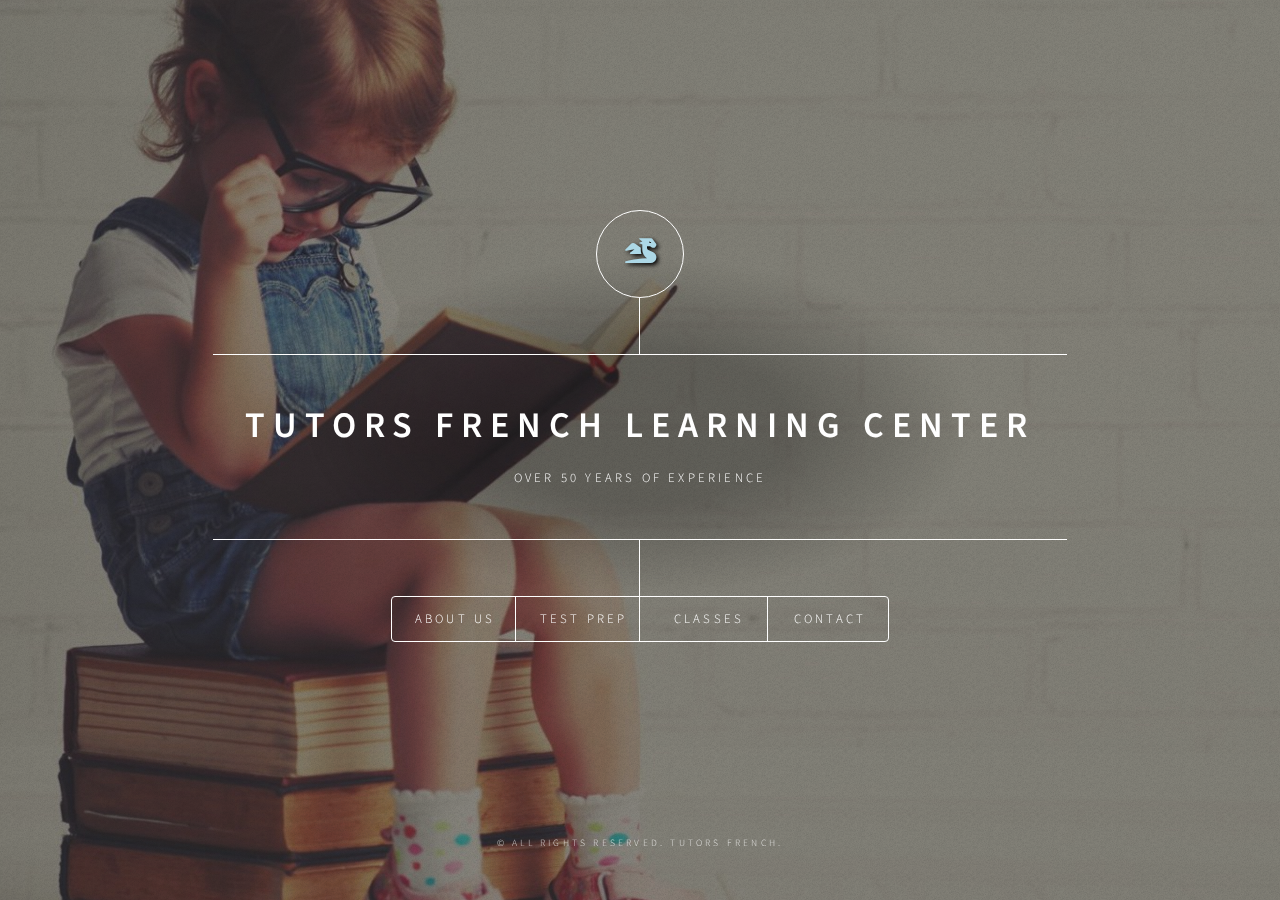
==== commit 674a9dc3: "Update index.html" ====
--- a/index.html
+++ b/index.html
@@ -2,7 +2,7 @@
 
 <html>
 	<head>
-		<title>Tutors French International</title>
+		<title>Tutors French Learning Center</title>
 		<meta charset="utf-8" />
 		<meta name="viewport" content="width=device-width, initial-scale=1, user-scalable=no" />
 		<link rel="stylesheet" href="assets/css/main.css" />
@@ -21,7 +21,7 @@
 						</div>
 						<div class="content">
 							<div class="inner">
-								<h1>Tutors French</h1>
+								<h1>Tutors French Learning Center</h1>
 								<p>Over 50 Years Of Experience</p>
 							</div>
 						</div>
@@ -45,8 +45,9 @@
 						<!-- About -->
 							<article id="about">
 								<h2 class="major">About Us</h2>
-								<span class="image main"><img src="images/pic01.jpg" alt="" /></span>
-								<p>Tutors French truly cares about the well-being and success of every student who uses our tutoring services. 
+								<span class="image main"><img src="images/Tutors-French-Learning-Center-1.jpg" alt="" /></span>
+								<p>Tutors French 
+								Learning Center truly cares about the well-being and success of every student who uses our tutoring services. 
 								Starting with the basics and working our way up, we will get our learners where they need to be — on the path to academic success.
 								We’re proud of the success stories we’ve had so far, and we can’t wait to help your student find their. 
 								We will develop habits together that will lead to long term success,such as learning how to study effectively.</p>
@@ -67,7 +68,7 @@
 							<article id="work">
 								<h2 class="major">Classes</h2>
 								<span class="image main"><img src="images/pic03.jpg" alt="" />
-								<p>Tutors French offers high-quality tutoring programs, workshops, and summer camps tailored to the individual needs, interests, and learning styles of our learners.</p>
+								<p>Tutors French Learning Center offers high-quality tutoring programs, workshops, and summer camps tailored to the individual needs, interests, and learning styles of our learners.</p>
 							        <p>Every session will be different, but all sessions will consist of individualized or small group (2-3 students) attention on student needs and will build on previous lessons and skills.
 								Private tutoring is available at our center, though we also try to accommodate appointments in-home, at a local library or at the child's school. </p>
 								</article>
@@ -78,7 +79,7 @@
 							<article id="contact">
 								<h2 class="major">Contact</h2>
 								
-								<p1>Number:(358) 556-3434</p1>
+								<h3>Number:(358) 556-3434</h3>
 								<h3>Address: 340 Midpark Way SE, Calgary, AB T2X 1P1</h3>
 								
 								
